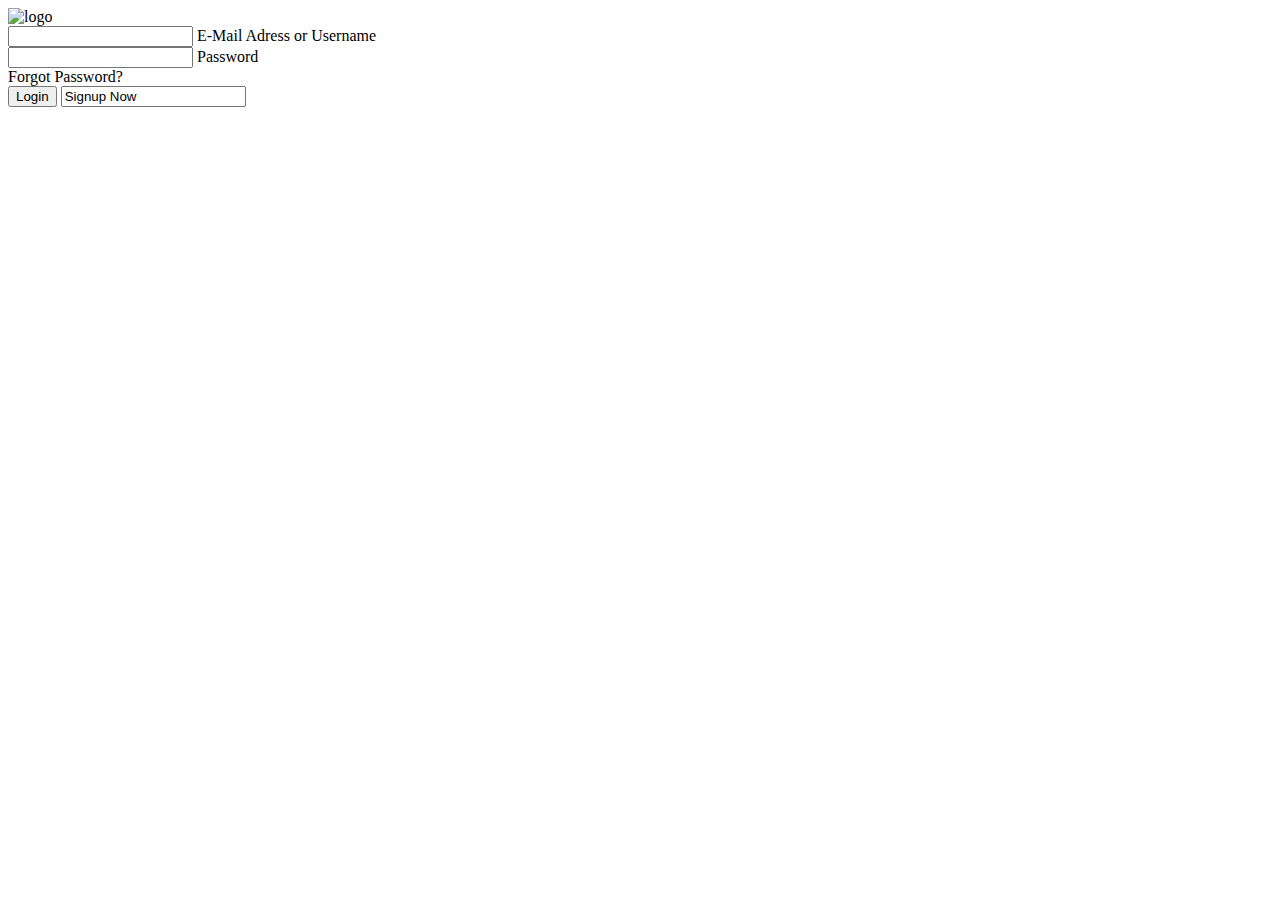
==== index.html @ e4688a63 "Create index.html" ====
<!DOCTYPE html>
<html lang="en" dir="ltr"

<head>
  <meta charset="utf-8"
  <title></title>
  <link rel="stylesheet" href="css page.css"
</head>

<body>
  <div class="center">
    <img
     src='https://sos-at-vie-1.exo.io/a1portal/A1_02_49TV_3_L-1-768x768.png'
     alt='logo'
     height='128' width='128' 
         class="img-center"/>
    <!--<h1>Login</h1>-->
    <form method="post"> 
      <div class="txt_field">
        <input type="text" required>
        <span></span>
        <label>E-Mail Adress or Username</label>
    </div>  

        <div class="txt_field">
          <input type="password" required>
          <span></span>
          <label>Password</label>
      </div>
      
    <div class="pass">Forgot Password?</div>
    <input type="submit" value="Login">
      <input type="submit1" value="Signup Now">
   <!-- <div class="signup_link">Not a member? <a href="#">Signup now</a></div> -->
    </form>
  </div>

</body>
</html>
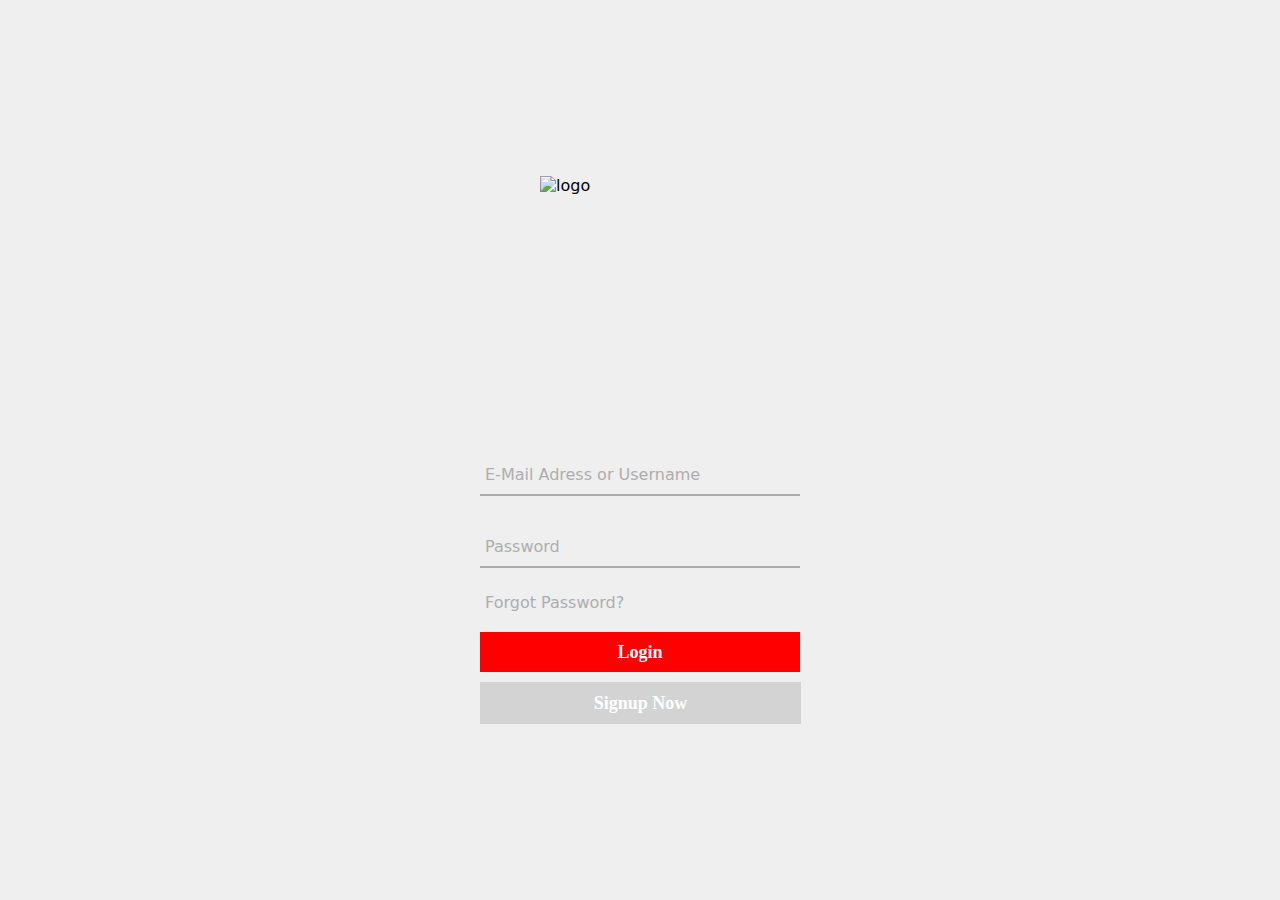
==== commit 38af03f4: "css link bug fixed" ====
--- a/index.html
+++ b/index.html
@@ -4,7 +4,7 @@
 <head>
   <meta charset="utf-8"
   <title></title>
-  <link rel="stylesheet" href="css page.css"
+  <link rel="stylesheet" href="style.css"
 </head>
 
 <body>
--- a/style.css
+++ b/style.css
@@ -0,0 +1,141 @@
+body {
+  margin: 0;
+  padding: 0;
+  font-family: Sans;
+  background: #efefef;
+  height: 100vh;
+  overflow: hidden;
+}
+
+.center {
+  position: absolute;
+  top: 50%;
+  left: 50%;
+  transform: translate(-50%, -50%);
+  width: 400px;
+  background: #efefef;
+  border-radius: 10px;
+}
+
+.img-center { display: block; margin-left: auto; margin-right: auto; width: 50%;margin-bottom:150px; }
+
+.center h1 {
+  text-align: center;
+  padding: 0 0 20px 0;
+  border-bottom: 1px solid silver;
+}
+
+.center form {
+  padding: 0 40px;
+  box-sizing: border-box;
+}
+
+form .txt_field {
+  position: relative;
+  border-bottom: 2px solid #adadad;
+  margin: 30px 0;
+}
+
+.txt_field input {
+  width: 100%;
+  position: relative;
+  padding: 0 5px;
+  height: 40px;
+  font-size: 20px;
+  border: none;
+  background: none;
+  outline: none;
+}
+
+.txt_field label {
+  position: absolute;
+  top: 50%;
+  left: 5px;
+  color: #adadad;
+  transform: translateY(-50%);
+  font-size: 16px;
+  pointer-events: none;
+  transition: 0.5s;
+}
+.txt_field span::before {
+  content: "";
+  position: absolute;
+  top: 40%;
+  left: 0;
+  width: 0%;
+  height: 2px;
+  background: #red;
+  transition: 0.5s;
+}
+
+.txt_field input:focus ~ label,
+.txt_field input:valid ~ label {
+  top: -5px;
+  color:red;
+}
+.txt_field input:focus ~ span::before,
+.txt_field input:valid ~ span::before {
+  width: 100%;
+}
+
+.pass {
+  margin: -5px 0 20px 5px;
+  color: #adadad;
+  cursor: pointer;
+}
+
+.pass:hover {
+  text-decoration: underline;
+}
+
+input[type="submit"] {
+  font-family: Serif;
+  width: 100%;
+  height: 40px;
+  background: red;
+  border-style: outset;
+  border-width: 0;
+  border-color: red;
+  font-size: 18px;
+  color: white;
+  font-weight: 700;
+  cursor: pointer;
+  outline: none;
+}
+
+input[type="submit"]:hover {
+  border-color: red;
+  transition: 0.5s;
+}
+
+input[type="submit1"] {
+  font-family: Serif;
+  width: 99%;
+  height: 40px;
+  background: #D3D3D3;
+  border-style: outset;
+  border-width: 0;
+  border-color:#D3D3D3;
+  font-size: 18px;
+  color: white;
+  font-weight: 700;
+  cursor: pointer;
+  outline: none;
+  text-align: center;
+  margin-top: 10px;
+}
+/*.signup_link {
+  margin: 30px 0;
+  text-align: center;
+  font-size: 16px;
+  color: #666;
+}
+
+.signup_link a {
+  color: red;
+  text-decoration: none;
+}
+.signup_link a:hover {
+  text-decoration: underline;
+}
+*/
